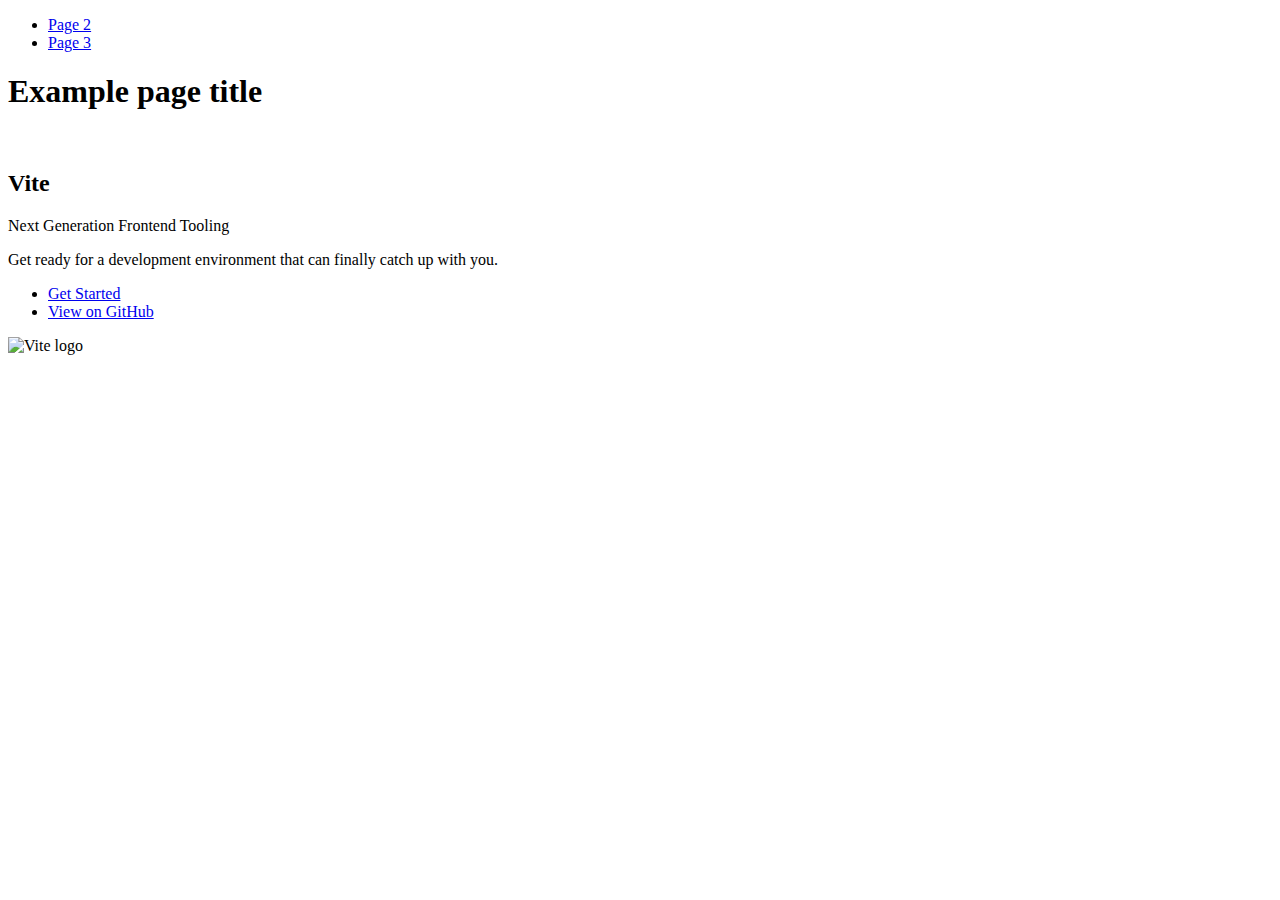
==== index.html @ f7ec241e "Deploying to gh-pages from @ robertvoidiuk/goit-js-hw-11@84a3d565d816174f11eb71b49f4d50859f217518 🚀" ====
<!DOCTYPE html>
<html lang="en">
  <head>
    <meta charset="UTF-8" />
    <link rel="icon" type="image/svg+xml" href="/goit-js-hw-11/favicon.svg" />
    <meta name="viewport" content="width=device-width, initial-scale=1.0" />
    <title>Vanilla App Template</title>
    
    <script type="module" crossorigin src="/goit-js-hw-11/commonHelpers.js"></script>
    <link rel="stylesheet" href="/goit-js-hw-11/assets/index-10c40100.css">
  </head>
  <body>
    <header class="header">
  <nav class="nav">
    <ul class="nav-list">
      <li class="nav-item">
        <a href="./page-2.html" class="nav-link">Page 2</a>
      </li>

      <li class="nav-item">
        <a href="./page-3.html" class="nav-link">Page 3</a>
      </li>
    </ul>
  </nav>
</header>


    <section>
      <h1>Example page title</h1>
      <!-- Path to images as from index.html file -->
      <img src="/goit-js-hw-11/assets/javascript-8dac5379.svg" alt="" />
    </section>

    <!-- Loads the specified .html file -->
    <section class="vite-promo">
  <div class="container">
    <div class="wrapper">
      <h2 class="title">
        <span class="gradient">Vite</span>
      </h2>
      <p class="text">Next Generation Frontend Tooling</p>
      <p class="tagline">
        Get ready for a development environment that can finally catch up with
        you.
      </p>

      <ul class="actions">
        <li class="action">
          <a
            class="link"
            href="https://vitejs.dev/guide/"
            target="_blank"
            rel="noopener noreferrer"
            >Get Started</a
          >
        </li>
        <li class="action">
          <a
            class="link"
            href="https://github.com/vitejs/vite"
            target="_blank"
            rel="noopener noreferrer"
            >View on GitHub</a
          >
        </li>
      </ul>
    </div>

    <div class="thumb">
      <!-- Path to images as from index.html file -->
      <img
        class="pic"
        src="/goit-js-hw-11/assets/vite-logo-51249ca9.png"
        alt="Vite logo"
        width="640"
        height="640"
      />
    </div>
  </div>
</section>


    
  </body>
</html>
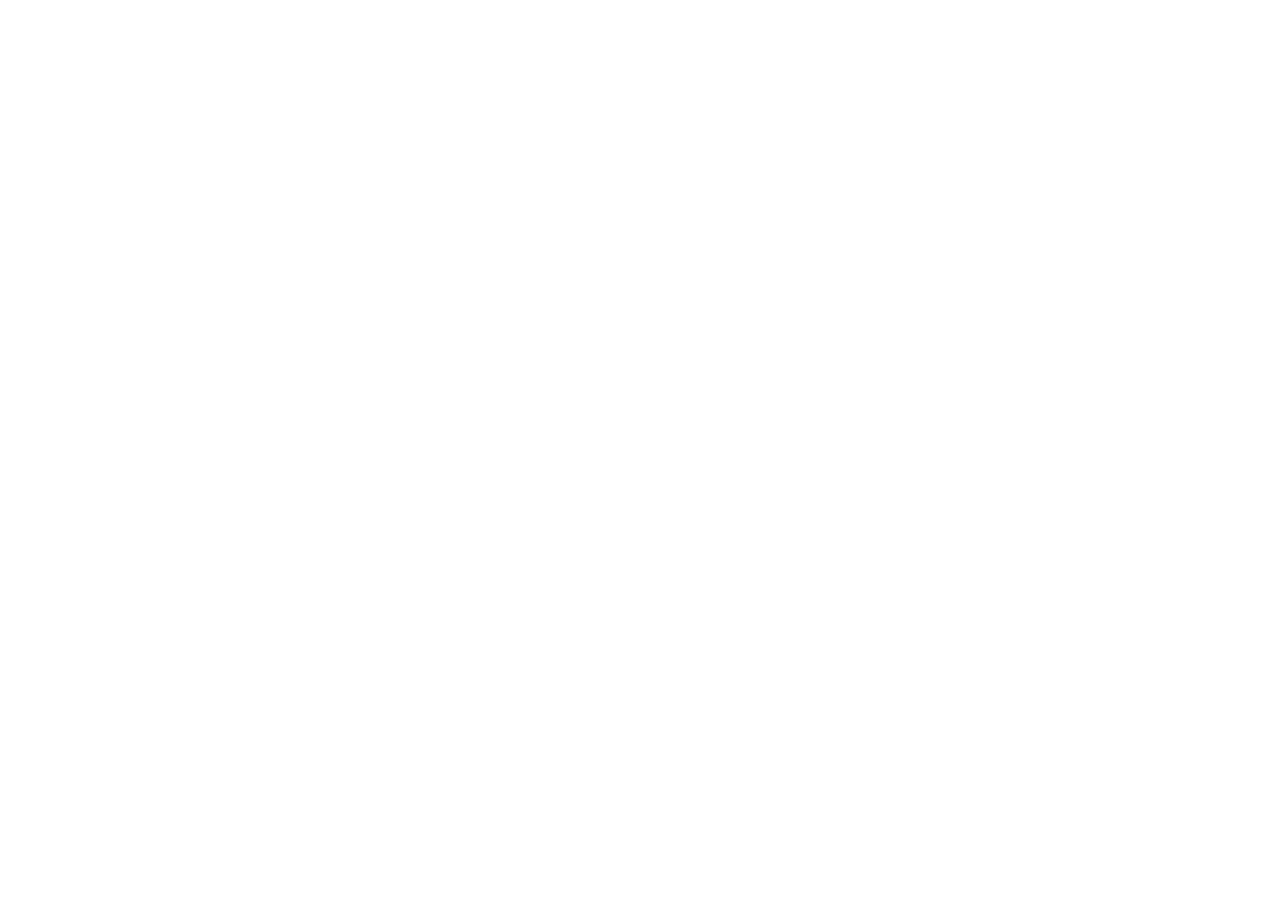
==== commit 45a56ebd: "Deploying to gh-pages from @ robertvoidiuk/goit-js-hw-11@cc8ca18dbb87ddd2217972477abdd350735b1879 🚀" ====
--- a/index.html
+++ b/index.html
@@ -1,85 +1,17 @@
 <!DOCTYPE html>
 <html lang="en">
-  <head>
-    <meta charset="UTF-8" />
-    <link rel="icon" type="image/svg+xml" href="/goit-js-hw-11/favicon.svg" />
-    <meta name="viewport" content="width=device-width, initial-scale=1.0" />
-    <title>Vanilla App Template</title>
-    
-    <script type="module" crossorigin src="/goit-js-hw-11/commonHelpers.js"></script>
-    <link rel="stylesheet" href="/goit-js-hw-11/assets/index-10c40100.css">
-  </head>
-  <body>
-    <header class="header">
-  <nav class="nav">
-    <ul class="nav-list">
-      <li class="nav-item">
-        <a href="./page-2.html" class="nav-link">Page 2</a>
-      </li>
 
-      <li class="nav-item">
-        <a href="./page-3.html" class="nav-link">Page 3</a>
-      </li>
-    </ul>
-  </nav>
-</header>
+<head>
+  <meta charset="UTF-8" />
+  <link rel="icon" type="image/svg+xml" href="/goit-js-hw-11/favicon.svg" />
+  <meta name="viewport" content="width=device-width, initial-scale=1.0" />
+  <title>Vanilla App Template</title>
+  
+  <link rel="stylesheet" href="/goit-js-hw-11/assets/index-c9db6b34.css">
+</head>
 
+<body>
 
-    <section>
-      <h1>Example page title</h1>
-      <!-- Path to images as from index.html file -->
-      <img src="/goit-js-hw-11/assets/javascript-8dac5379.svg" alt="" />
-    </section>
+</body>
 
-    <!-- Loads the specified .html file -->
-    <section class="vite-promo">
-  <div class="container">
-    <div class="wrapper">
-      <h2 class="title">
-        <span class="gradient">Vite</span>
-      </h2>
-      <p class="text">Next Generation Frontend Tooling</p>
-      <p class="tagline">
-        Get ready for a development environment that can finally catch up with
-        you.
-      </p>
-
-      <ul class="actions">
-        <li class="action">
-          <a
-            class="link"
-            href="https://vitejs.dev/guide/"
-            target="_blank"
-            rel="noopener noreferrer"
-            >Get Started</a
-          >
-        </li>
-        <li class="action">
-          <a
-            class="link"
-            href="https://github.com/vitejs/vite"
-            target="_blank"
-            rel="noopener noreferrer"
-            >View on GitHub</a
-          >
-        </li>
-      </ul>
-    </div>
-
-    <div class="thumb">
-      <!-- Path to images as from index.html file -->
-      <img
-        class="pic"
-        src="/goit-js-hw-11/assets/vite-logo-51249ca9.png"
-        alt="Vite logo"
-        width="640"
-        height="640"
-      />
-    </div>
-  </div>
-</section>
-
-
-    
-  </body>
-</html>
+</html>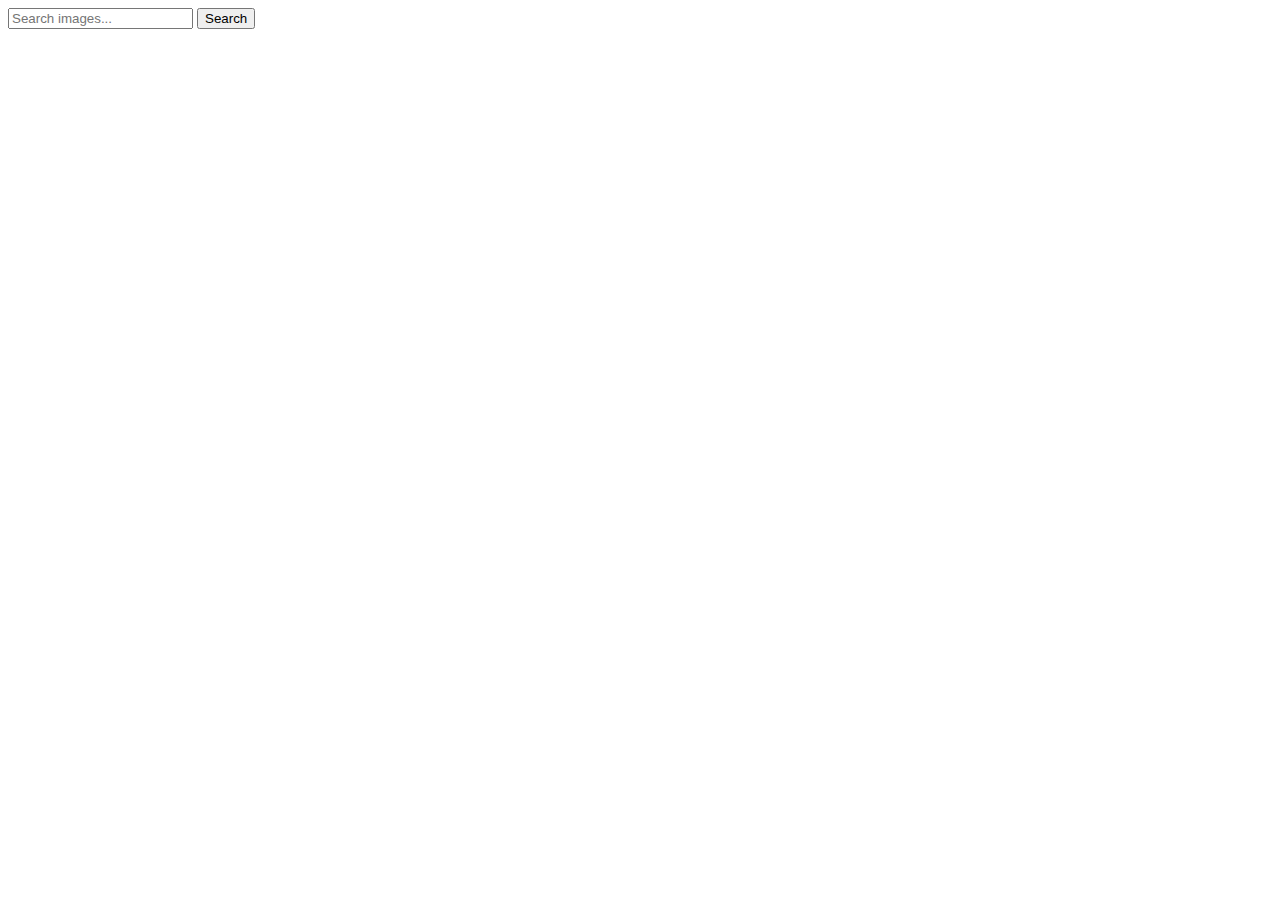
==== commit e9c23b35: "Deploying to gh-pages from @ robertvoidiuk/goit-js-hw-11@fff147e6f61e8483a847321685d4453412b94041 🚀" ====
--- a/index.html
+++ b/index.html
@@ -5,13 +5,29 @@
   <meta charset="UTF-8" />
   <link rel="icon" type="image/svg+xml" href="/goit-js-hw-11/favicon.svg" />
   <meta name="viewport" content="width=device-width, initial-scale=1.0" />
-  <title>Vanilla App Template</title>
+  <title>goit-js-hw-11</title>
+  <link rel="preconnect" href="https://fonts.googleapis.com" />
+  <link rel="preconnect" href="https://fonts.gstatic.com" crossorigin />
+  <link href="https://fonts.googleapis.com/css2?family=Montserrat:ital,wght@0,100..900;1,100..900&display=swap"
+    rel="stylesheet" />
   
-  <link rel="stylesheet" href="/goit-js-hw-11/assets/index-c9db6b34.css">
+  <script type="module" crossorigin src="/goit-js-hw-11/commonHelpers.js"></script>
+  <link rel="modulepreload" crossorigin href="/goit-js-hw-11/assets/vendor-0fc460d7.js">
+  <link rel="stylesheet" href="/goit-js-hw-11/assets/vendor-4b066c51.css">
+  <link rel="stylesheet" href="/goit-js-hw-11/assets/index-922688e8.css">
 </head>
 
 <body>
-
+  <section>
+    <form class="search-form">
+      <input class="input-form" type="text" name="input" id="name" placeholder="Search images..." required />
+      <button class="search-btn" type="submit">Search</button>
+    </form>
+    <div class="wrapper"><span class="loader is-hide"></span></div>
+    <ul class="gallery"></ul>
+  </section>
+  
+  
 </body>
 
 </html>